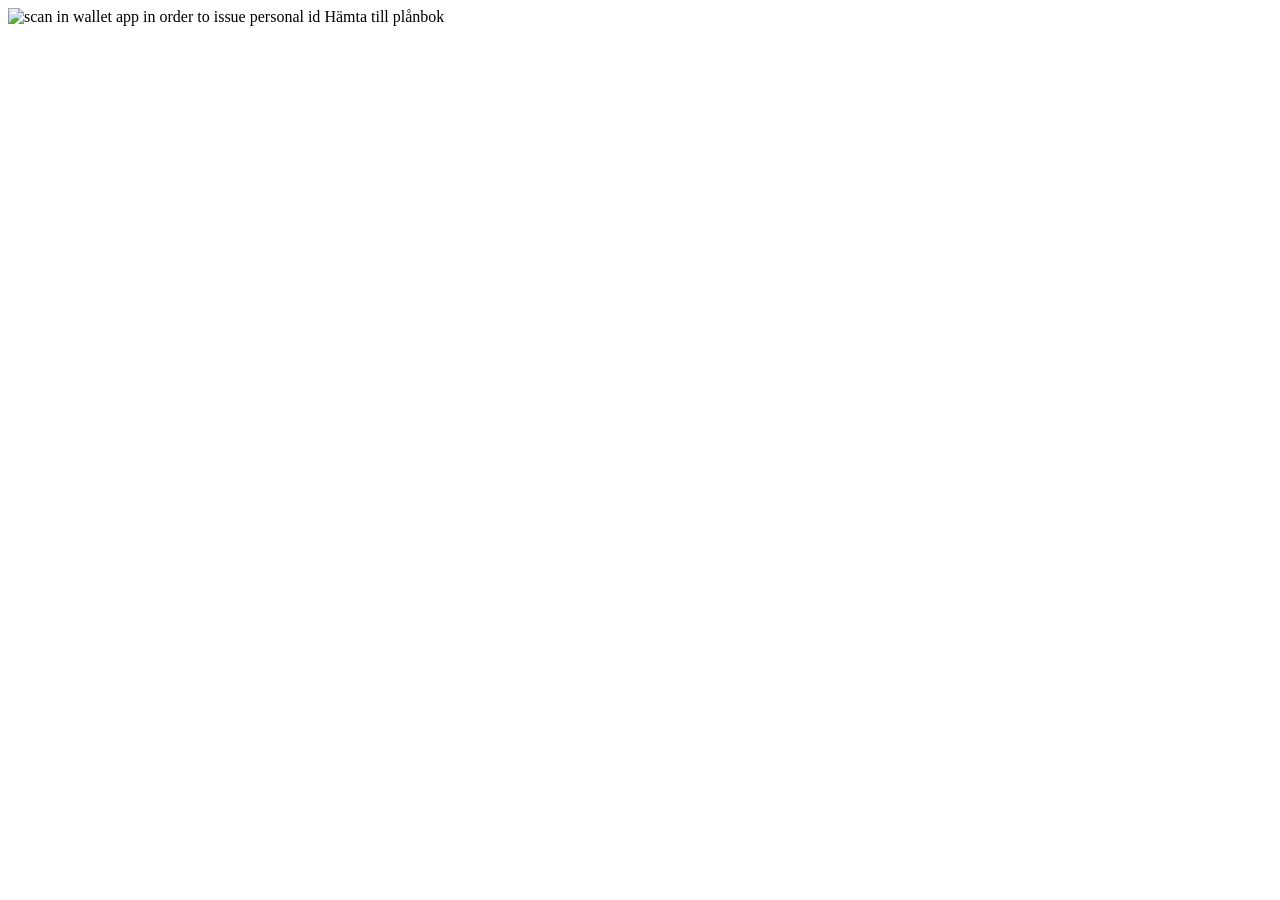
==== src/main/resources/templates/credential-offer.html @ 4aca0f80 "chore: clean up credential offer pages Signed-off-by: Bjorn Molin <extern.bjorn.molin@digg.se>" ====
<!DOCTYPE html>
<html lang="en">
    <head>
        <meta charset="UTF-8">
        <meta name="viewport" content="width=device-width, initial-scale=1.0">
        <title>Digg Wallet Sandbox</title>
        <link href="./style/digg.css" rel="stylesheet" />
    </head>
    <body>
        <img th:if="${qrCode != null and !#strings.isEmpty(qrCode)}" th:src="${qrCode}" alt="scan in wallet app in order to issue personal id">
        <a th:href="${linkUrl}">Hämta till plånbok</a>
    </body>
</html>
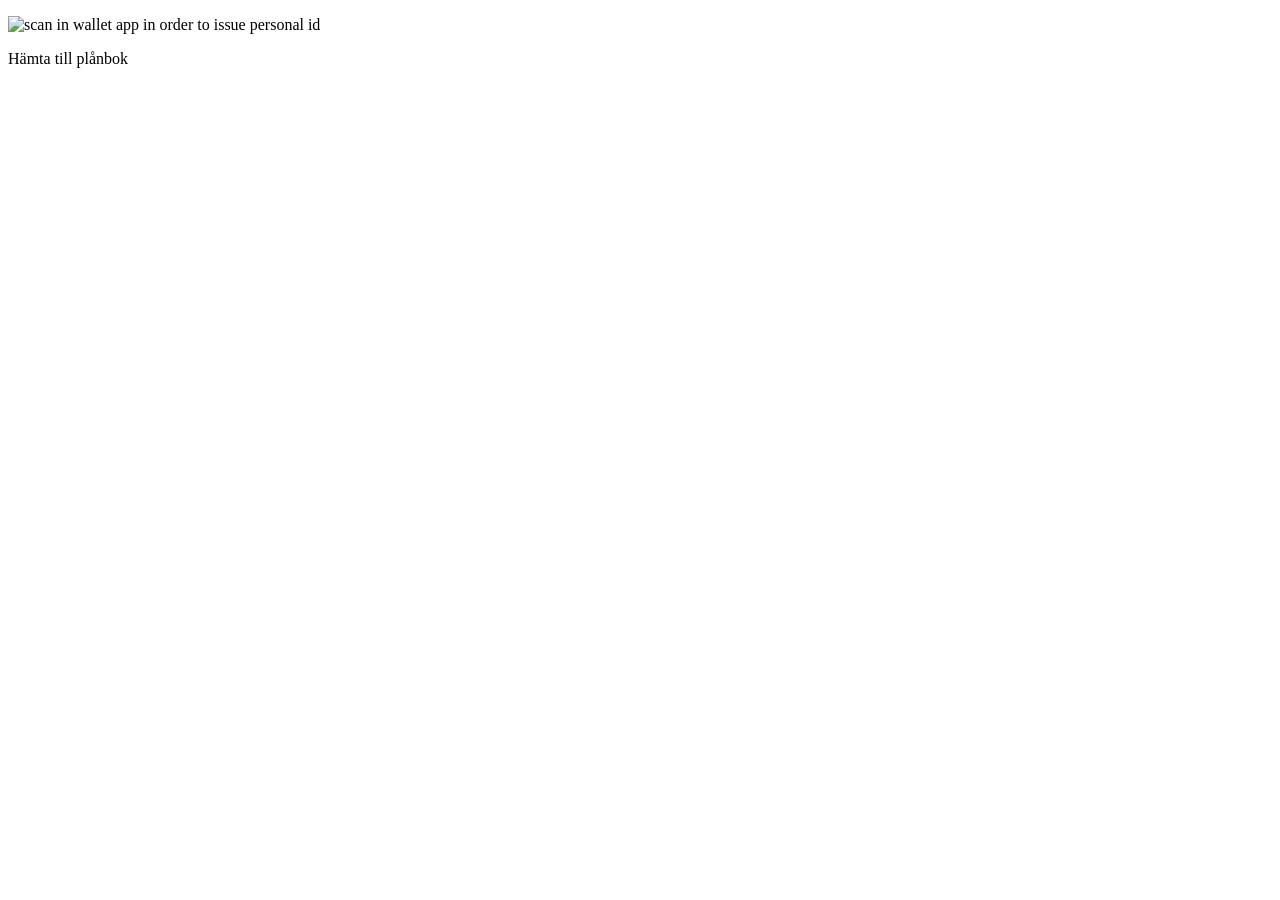
==== commit d26a9ce8: "chore: remove reference to missing js and corrected link Signed-off-by: Bjorn Molin <extern.bjorn.mo" ====
--- a/src/main/resources/templates/credential-offer.html
+++ b/src/main/resources/templates/credential-offer.html
@@ -1,15 +1,29 @@
 <!DOCTYPE html>
-<html lang="en">
-    <head>
-        <meta charset="UTF-8">
-        <meta name="viewport" content="width=device-width, initial-scale=1.0">
-        <title>Digg Wallet Sandbox</title>
-        <link href="./style/digg.css" rel="stylesheet" />
-    </head>
-    <body>
-        <img th:if="${qrCode != null and !#strings.isEmpty(qrCode)}" th:src="${qrCode}" alt="scan in wallet app in order to issue personal id">
-        <a th:href="${linkUrl}">Hämta till plånbok</a>
-    </body>
+<html xmlns:th="http://www.thymeleaf.org" lang="en">
+
+<head>
+    <meta charset="UTF-8">
+    <meta name="viewport" content="width=device-width, initial-scale=1.0">
+    <title>Digg Wallet Sandbox</title>
+    <link th:href="@{./style/digg.css}" rel="stylesheet" />
+    <meta name="description"
+          content="DIGG Wallet Sandbox for EUDIW Reference Implementation and Personal Identity Document (PID) Issuance">
+</head>
+<header th:replace="~{layout :: header}"></header>
+
+<body>
+    <main class="main-container">
+        <div class="content-area">
+            <p>
+                <img th:if="${qrCode != null and !#strings.isEmpty(qrCode)}" th:src="${qrCode}" alt="scan in wallet app in order to issue personal id">
+            </p>
+            <p>
+                <a th:href="${linkUrl}">Hämta till plånbok</a>
+            </p>
+        </div>
+    </main>
+</body>
+<footer th:replace="~{layout :: footer}"></footer>
+
 </html>
 
-
